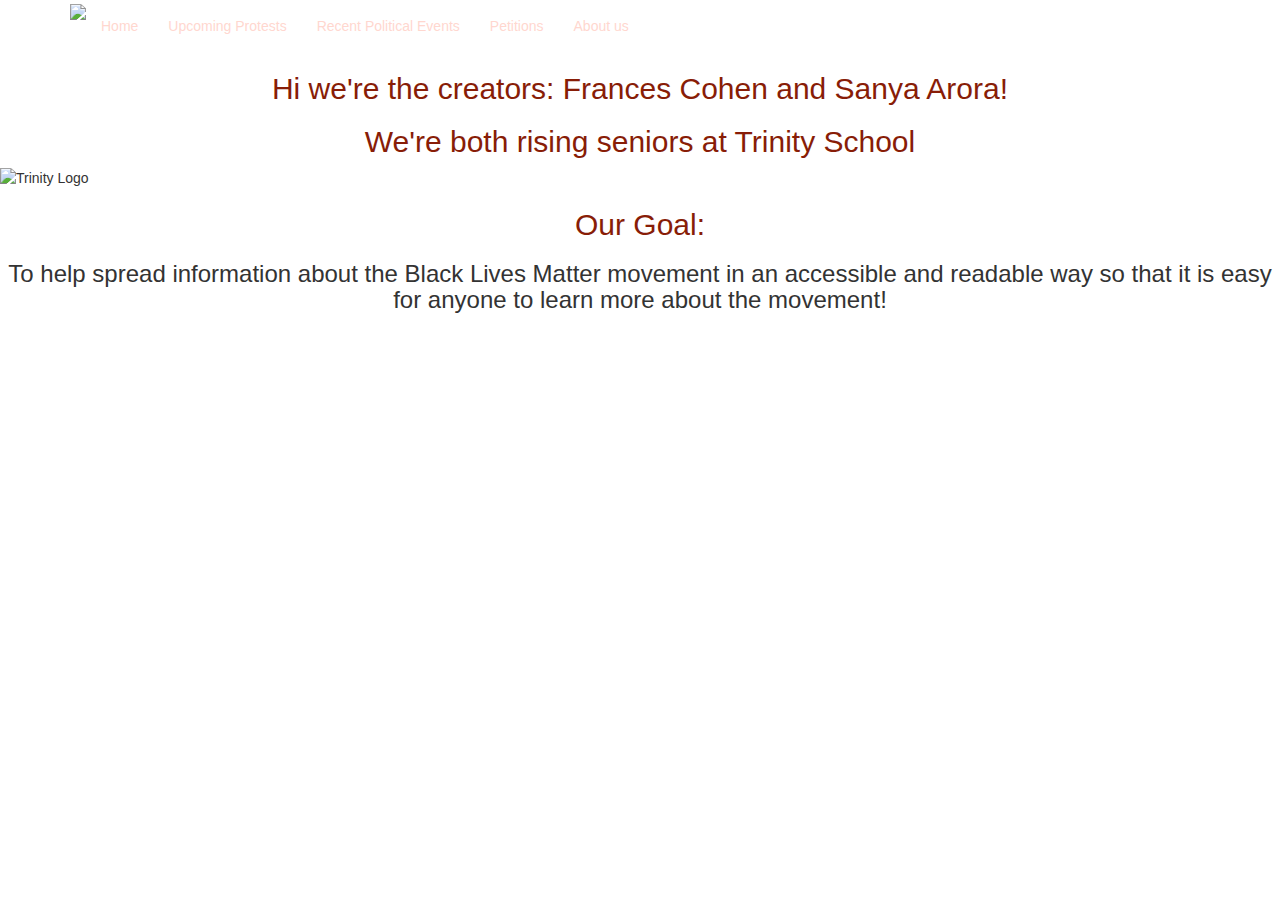
==== about/index.html @ 77653550 "Create index.html" ====
<!DOCTYPE html>
<html>
<head>
  <link rel="stylesheet" href="style.css">
  <title> About Us </title>
  <!-- Latest compiled and minified CSS -->
		<link rel="stylesheet" href="https://maxcdn.bootstrapcdn.com/bootstrap/3.4.1/css/bootstrap.min.css">

		<!-- jQuery library -->
		<script src="https://ajax.googleapis.com/ajax/libs/jquery/3.5.1/jquery.min.js"></script>

		<!-- Latest compiled JavaScript -->
		<script src="https://maxcdn.bootstrapcdn.com/bootstrap/3.4.1/js/bootstrap.min.js"></script>
</head>
<body>
	<header class ="header">
			<nav class = "navbar navbar-style">
				<div class = "container">
					<div class ="navbar-header">
						<a href=""><img class="logo" src="fist.png"> </a>

					</div>
					<ul class ="nav navbar-nav">
						<li> <a href ="index.html" style="color: #ffd7cf;"> Home </a></li>
						<li> <a href ="mapIndex1.html" style="color: #ffd7cf;"> Upcoming Protests </a></li>
						<li> <a href ="events.html" style="color: #ffd7cf;"> Recent Political Events </a></li>
						<li> <a href ="petitions.html" style="color: #ffd7cf;"> Petitions </a></li>
						<li> <a href ="about.html" style="color: #ffd7cf;"> About us </a></li>

					</ul>
				</div>
			</nav>


		</header>
  
  <h2 style="text-align:center; color: #881D07"> Hi we're the creators: Frances Cohen and Sanya Arora!</h2>
  <h2 style="text-align:center;color: #881D07"> We're both rising seniors at Trinity School</h2>

  <img style="display: block; margin-left: auto; margin-right: auto" src="trinity_logo.png" alt="Trinity Logo">

  <h2 style="text-align:center;color: #881D07"> Our Goal: </h2>
  <h3 style="text-align:center"> To help spread information about the Black Lives Matter movement in an accessible and readable way so that it is
    easy for anyone to learn more about the movement! </h3>
</body>
</html>
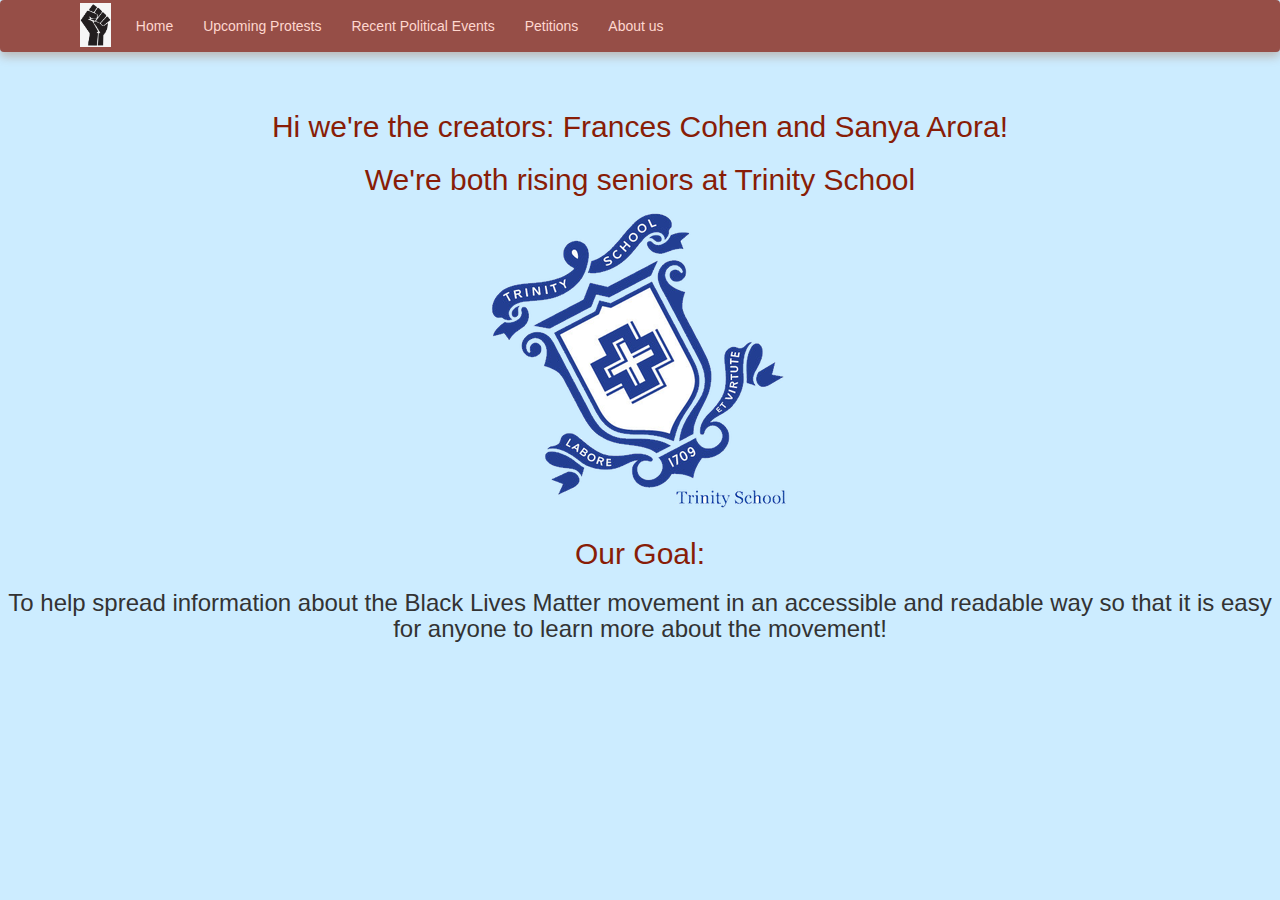
==== commit efcc03a0: "Update index.html" ====
--- a/about/index.html
+++ b/about/index.html
@@ -1,10 +1,11 @@
 <!DOCTYPE html>
 <html>
 <head>
-  <link rel="stylesheet" href="style.css">
   <title> About Us </title>
   <!-- Latest compiled and minified CSS -->
 		<link rel="stylesheet" href="https://maxcdn.bootstrapcdn.com/bootstrap/3.4.1/css/bootstrap.min.css">
+
+  <link rel="stylesheet" href="style.css">
 
 		<!-- jQuery library -->
 		<script src="https://ajax.googleapis.com/ajax/libs/jquery/3.5.1/jquery.min.js"></script>
@@ -22,10 +23,10 @@
 					</div>
 					<ul class ="nav navbar-nav">
 						<li> <a href ="index.html" style="color: #ffd7cf;"> Home </a></li>
-						<li> <a href ="mapIndex1.html" style="color: #ffd7cf;"> Upcoming Protests </a></li>
-						<li> <a href ="events.html" style="color: #ffd7cf;"> Recent Political Events </a></li>
-						<li> <a href ="petitions.html" style="color: #ffd7cf;"> Petitions </a></li>
-						<li> <a href ="about.html" style="color: #ffd7cf;"> About us </a></li>
+						<li> <a href ="map/" style="color: #ffd7cf;"> Upcoming Protests </a></li>
+						<li> <a href ="events/" style="color: #ffd7cf;"> Recent Political Events </a></li>
+						<li> <a href ="petitions/" style="color: #ffd7cf;"> Petitions </a></li>
+						<li> <a href ="about/" style="color: #ffd7cf;"> About us </a></li>
 
 					</ul>
 				</div>
@@ -33,7 +34,7 @@
 
 
 		</header>
-  
+
   <h2 style="text-align:center; color: #881D07"> Hi we're the creators: Frances Cohen and Sanya Arora!</h2>
   <h2 style="text-align:center;color: #881D07"> We're both rising seniors at Trinity School</h2>
 
--- a/about/style.css
+++ b/about/style.css
@@ -0,0 +1,61 @@
+table {
+  border-collapse: collapse;
+  width: 100%;
+}
+
+td {
+  border: 1px solid black;
+  height: 150px;
+  padding: 30px;
+}
+
+td:hover {background-color: #ffd7cf;}
+
+
+body{
+	background-color: #ccecff;
+  font-family: "Trebuchet MS", Helvetica, sans-serif;
+}
+
+h1{
+	color: #ffffff;
+}
+
+h2{
+	color: #ffffff;
+
+}
+
+h4{
+	color: #595A4A;
+}
+
+.header{
+	height: 10vh;
+
+}
+
+.navbar-style{
+	box-shadow: 0 5px 10px #bababa;
+	background-color: #964e47;
+}
+
+.logo{
+	height: 48px;
+	padding: 2px 10px;
+}
+
+.center {
+  display: block;
+  margin-left: auto;
+  margin-right: 0;
+  width: 50%;
+}
+
+li a{
+	color: #ffdcd9;
+}
+
+.col-sm-6{
+	font-family: "Lucida Console", Courier;
+}
